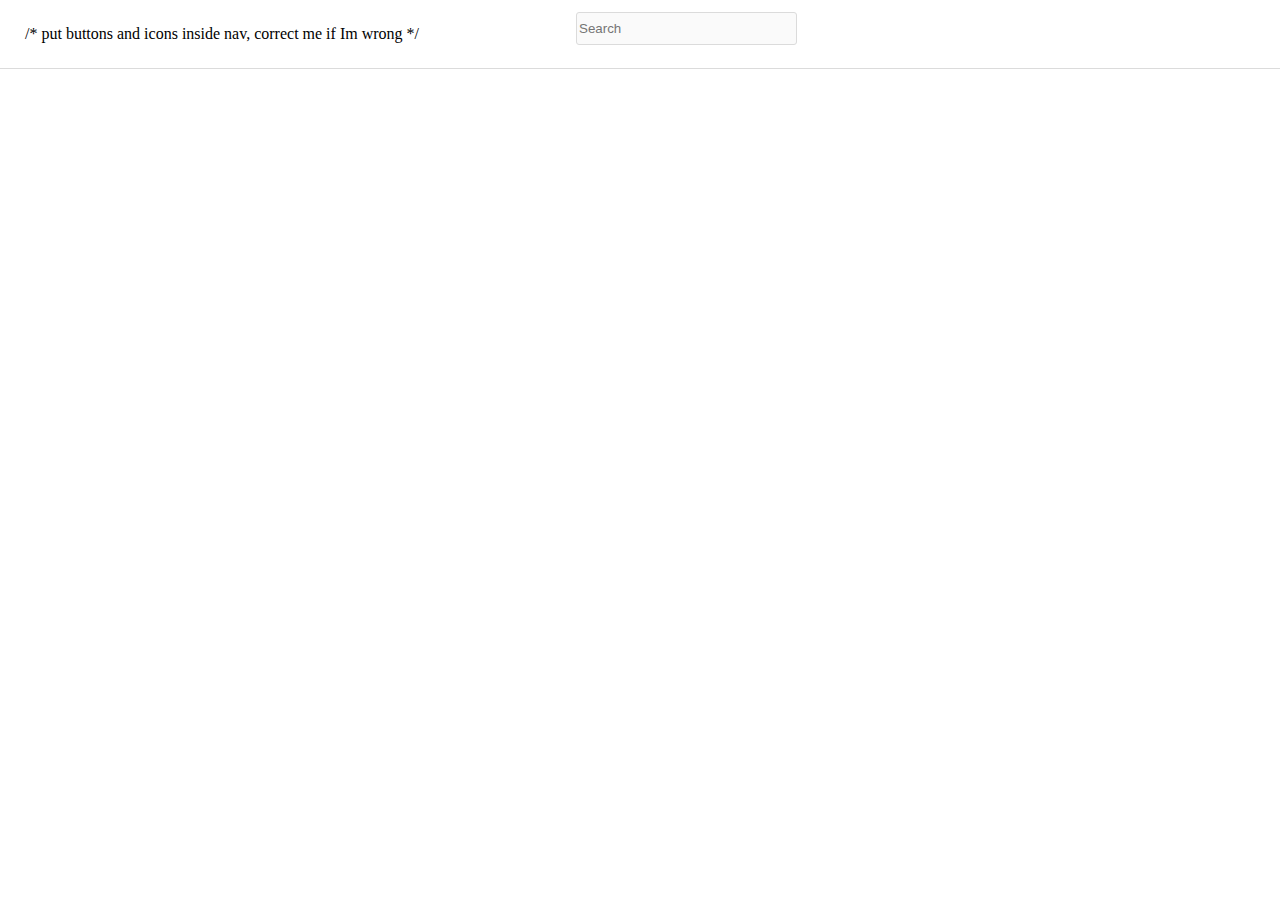
==== Instagram/index.html @ 5de47a8c "added search button (still need to work on it)" ====
<!DOCTYPE html>
<html>
    <head>
        <link rel="stylesheet" href="style.css" />
    </head>
    <body style="background-color: rgb(255, 255, 255); margin: 0;">
        <nav class="menu"> /* put buttons and icons inside nav, correct me if Im wrong */
            <div class="search"><input type="text" name="Search" id="menu-search" placeholder="Search" ></div> 
        </nav>
    </body>
</html>
---- Instagram/style.css ----
.menu{
    background-color: white;
    border-bottom: 1px solid #dbdbdb;
    overflow: hidden;
    padding: 25px;
}
body
{
    background-color:white;
}

#menu-search {
    position: absolute;
    left: 45%;
    height: 29px;
    width: 215px;
    top: 12px;
    border-radius: 3px;
    background: rgba(250, 250, 250, 1);
    border: 1px solid rgba(219, 219, 219, 1);
    background-position: center;
    background-image: url('images/search.svg');
    background-repeat: no-repeat;
    
    
    
}
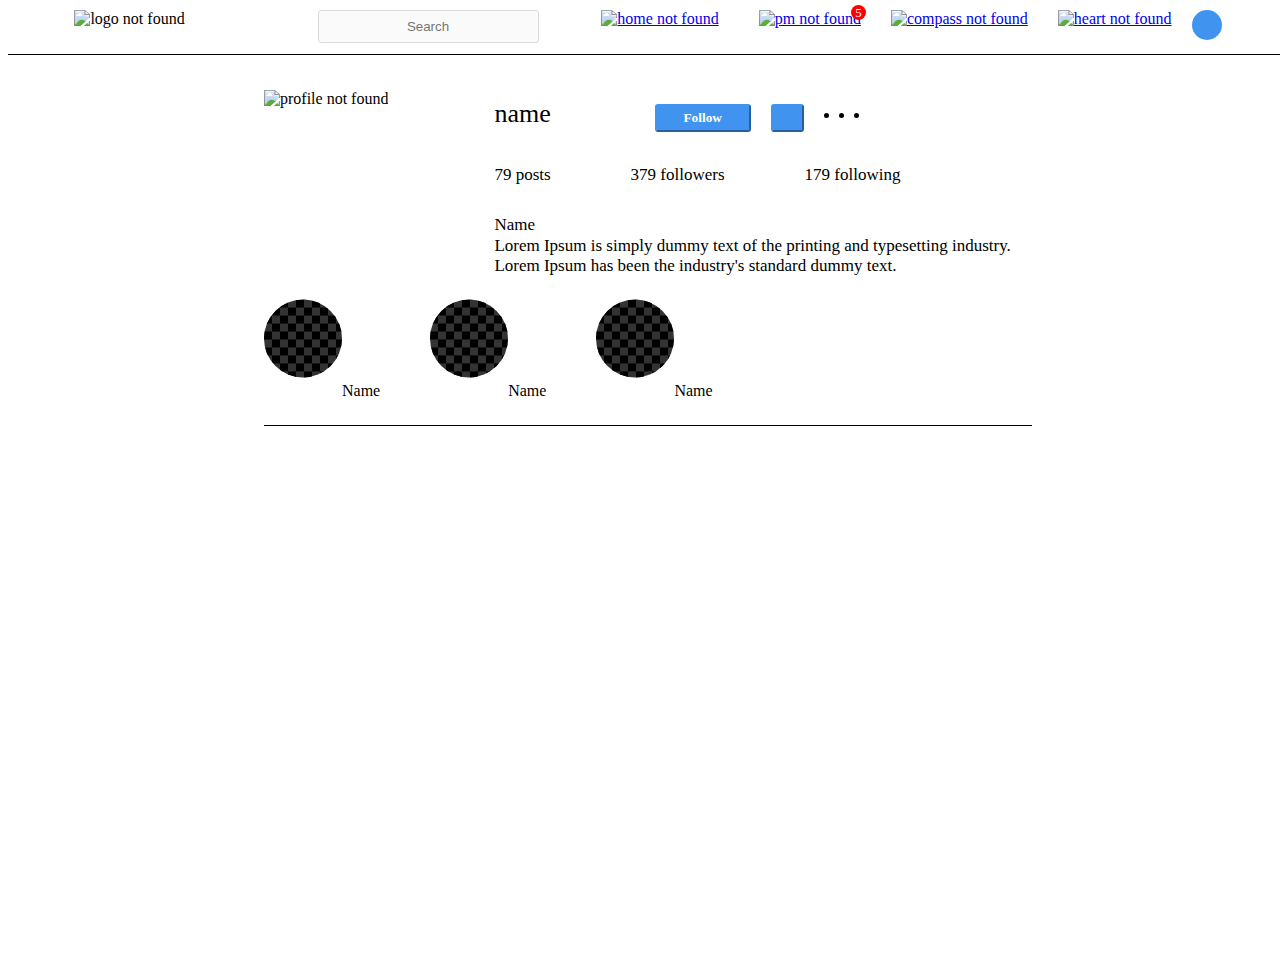
==== commit 0e08e551: "added other pictures and stuff" ====
--- a/Instagram/index.html
+++ b/Instagram/index.html
@@ -3,9 +3,40 @@
     <head>
         <link rel="stylesheet" href="style.css" />
     </head>
-    <body style="background-color: rgb(255, 255, 255); margin: 0;">
-        <nav class="menu"> /* put buttons and icons inside nav, correct me if Im wrong */
-            <div class="search"><input type="text" name="Search" id="menu-search" placeholder="Search" ></div> 
-        </nav>
+    <header>
+        
+          <div class="logo"><img src="Images/Logo.svg" alt="logo not found"></div>
+          <div class= "sarch-bar"><form action="#search"><input type="text" name="Search" id="menu-search" placeholder="Search"></a></form></div>
+          <div class="menu-items">
+              <form action="home"><a href="#index.html"><img src="Images/Home.svg" alt="home not found"></a></form>
+             <div class="PM-withCircle"><span class="dot">5</span> <form action="PM"><a href="#PM"><img src="Images/PM.svg" alt="pm not found"></a></form></div>
+              <form action="compass"><a href="#Compass"><img src="Images/Compass.svg" alt="compass not found"></a></form>
+              <form action="heart"><a href="#heart"><img src="Images/heart.svg" alt="heart not found"></a></form>
+              <form action="blue-circle"><span class= "blue-circle"></span></form>
+          </div>   
+        
+    </header>
+    <body >
+    <div class="main-frame">
+        
+        <div class="profile-frame">
+            <div id="profile-picture"><img src="images/profilepic.png" alt="profile not found"></div>
+                <div class="profile-content"><div class="instagram-text">name</div>
+                    <div class="profile-buttons">
+                    <form action="instagram-button"><input type="button" class="follow-button" value="Follow"></form> 
+                    <form action="instagram-button"><input type="button" class="small-button" value=""></form>
+                    <form action= "three-dots"><span class="black-dot"></span><span class="black-dot"></span><span class="black-dot"></span></form>
+                    </div>
+                 </div>
+            <div class="profile-followers"><span class="black-text">79 posts</span ><span class="black-text">379 followers</span><span class="black-text">179 following</span></div>
+            <div class="profile-info"><span class="black-text">Name</span><span class="black-text">Lorem Ipsum is simply dummy text of the printing and typesetting industry. Lorem Ipsum has been the industry's standard dummy text.</span></div>
+            <div class="other-pictures">
+              <div class="picture-1"><img src="Images/other-pictures.svg" alt="aa"><span class="black-text1">Name</span></div>  
+              <div class="picture-1"><img src="Images/other-pictures.svg" alt="aa"><span class="black-text1">Name</span></div>  
+              <div class="picture-1"><img src="Images/other-pictures.svg" alt="aa"><span class="black-text1">Name</span></div>  
+            </div>
+            
+        </div>
+    </div> 
     </body>
 </html>--- a/Instagram/style.css
+++ b/Instagram/style.css
@@ -1,27 +1,203 @@
-.menu{
-    background-color: white;
-    border-bottom: 1px solid #dbdbdb;
-    overflow: hidden;
-    padding: 25px;
-}
-body
-{
-    background-color:white;
+header {
+    display: flex;
+    margin-bottom: 10px;
+    margin-top: 10px;
+    margin-left: 0px;
+    margin-right: 0px;
+    padding-bottom: 10px;
+    border-bottom: 1px black solid;
+    align-content: space-around;
+    justify-content: space-around;
+}
+.logo {
+    display: flex;
+    align-self: start;
+    margin-left: 50px;
+}
+
+.menu-items {
+    display: flex;
+    justify-content: center;
+    align-content: center;
+    margin-right: 50px;
+    
+}
+.menu-items :nth-child(n){
+    margin-left: 10px;
+}
+.search-bar {
+    display: flex;
+    align-content: center;
+    justify-content: center;
 }
 
 #menu-search {
-    position: absolute;
-    left: 45%;
     height: 29px;
     width: 215px;
-    top: 12px;
     border-radius: 3px;
-    background: rgba(250, 250, 250, 1);
+    margin-left: 100px;
+    background: #fafafa;
     border: 1px solid rgba(219, 219, 219, 1);
-    background-position: center;
+    text-align: center;
+    background-position-x: 35%;
+    background-position-y: 50%;
     background-image: url('images/search.svg');
+    background-repeat: no-repeat;      
+}
+.main-frame {
+    display: grid;
+    grid-template-columns: 20% 60% 20%;
+    height: 100%;
+}
+.profile-frame {
+    height: 40%;
+    grid-column-start: 2;
+    display: grid;
+    grid-template-rows: 25px 50px 25px 50px 1fr 2fr 25px;
+    grid-template-columns: 30% 70%;
+    align-content: center;
+    justify-content: start;
+    border-bottom: black 1px solid;
+}
+.profile-content {
+    grid-column-start: 2;
+    grid-row-start: 2;
+}
+
+.instagram-text {
+    grid-column-start: 2;
+    grid-row-start: 2;
+    display: inline-flex;
+    align-self: center;
+    justify-self: start;
+    font-family: Helvetica Neue;
+    font-style: normal;
+    font-weight: 500;
+    font-size: 26px;
+}
+.profile-buttons {
+    grid-column-start: 2;
+    grid-row-start: 2;
+    display: inline-flex;
+    align-self: center;
+    justify-self: start;
+    margin-left: 100px;
+}
+.PM-withCircle {
+    position: relative;
+}
+.blue-circle {
+    height: 30px;
+    width: 30px;
+    background-color: rgba(64, 148, 239, 1);
+    border-radius: 50%;
+    display: inline-flex;
+
+}
+.dot {
+    height: 15px;
+  width: 15px;
+  background-color: red;
+  border-radius: 50%;
+  display: inline-block;
+  position: absolute;
+  right: -5px;
+  top: -5px;
+  text-align: center;
+  font-style: Helvetica Neue;
+  color: #fafafa;
+  font-size: small;
+
+
+}
+#profile-picture {
+    display: inline;
+    padding-top: 25px;
+    grid-row-start: 1;
+    grid-row-end:6;
+}
+.follow-button {
+    width: 96px;
+    height: 28px;
+    background: #4094EF;
+    border-radius: 3px;
+    border-color: #4094EF;
+    text-align: center;
+    color: #ffffff;
+    font-family: Helvetica Neue;
+    font-style: normal;
+    font-weight: bold;
+    
+}
+.small-button {
+    width: 33px;
+    height: 28px;
+    left: 762px;
+    top: 90px;
+    background: #4094EF;
+    border-radius: 3px;
+    border-color: #4094EF;
+    background-image: url('images/second-button.svg');
     background-repeat: no-repeat;
-    
-    
-    
-}+    text-align: center;
+    background-position-x: 50%;
+    background-position-y: 50%;
+}
+.black-dot {
+    height: 5px;
+    width: 5px;
+    background-color: black;
+    border-radius: 50%;
+    display: inline-block;
+}
+.profile-buttons :nth-child(n) {
+    margin-right: 10px;
+}
+.black-text {
+    font-family: Helvetica Neue;
+    font-style: normal;
+    font-weight: 500;
+    font-size: 17px;
+}
+.profile-followers {
+    grid-column-start: 2;
+    grid-row-start: 4;
+}
+.profile-followers :nth-child(n) {
+    margin-right: 80px;
+}
+.profile-info {
+    display: grid;
+    grid-row-start: 5;
+    grid-column-start: 2;
+}
+.profile-content {
+    align-self: center;
+}
+html {
+    height: 100%;
+    width: 100%;
+}
+body {
+    height: 100%;
+    width: 100%;
+}
+.other-pictures {
+    display: flex;
+    flex-wrap: wrap;
+    grid-column-start: 1;
+    grid-column-end: 3;
+    grid-row-start: 6;
+    grid-row-end: 7;
+}
+.picture-1 {
+    display: flex;
+    flex-wrap: wrap;
+    margin-right: 50px;
+}
+.black-text1 {
+    display: inline;
+    align-self: flex-end;
+    justify-self: flex-start;
+}
+
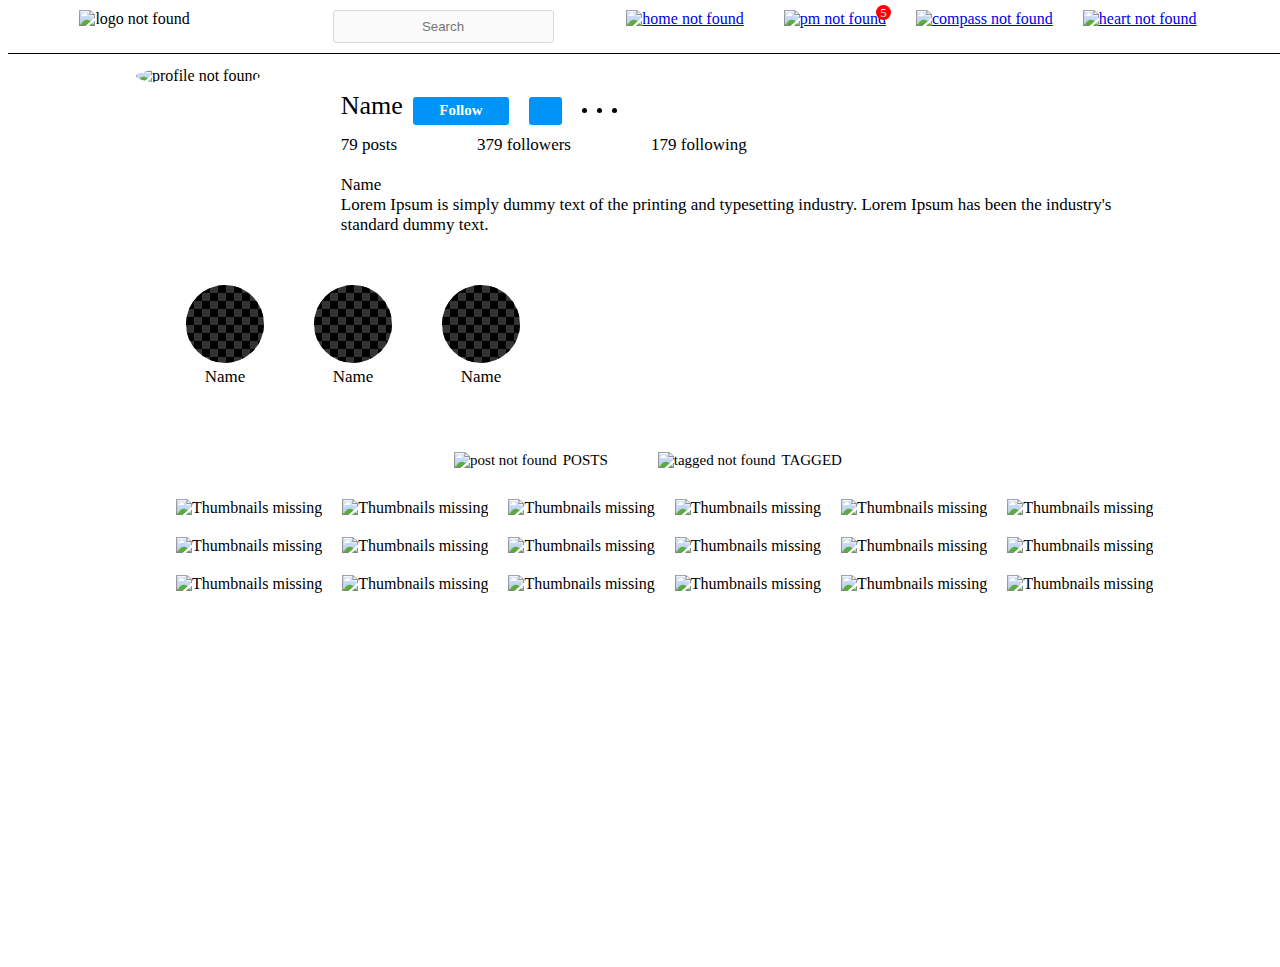
==== commit 7b5cac4c: "Merge branch 'master' into Clock-master" ====
--- a/Instagram/index.html
+++ b/Instagram/index.html
@@ -18,25 +18,52 @@
     </header>
     <body >
     <div class="main-frame">
-        
-        <div class="profile-frame">
-            <div id="profile-picture"><img src="images/profilepic.png" alt="profile not found"></div>
-                <div class="profile-content"><div class="instagram-text">name</div>
+            <div id="profile-picture"><img id="prof-pic" src="images/profilepic.png" alt="profile not found"></div>
+                <div id="profile-content">
                     <div class="profile-buttons">
+                    <div class="instagram-text">Name</div>
                     <form action="instagram-button"><input type="button" class="follow-button" value="Follow"></form> 
                     <form action="instagram-button"><input type="button" class="small-button" value=""></form>
                     <form action= "three-dots"><span class="black-dot"></span><span class="black-dot"></span><span class="black-dot"></span></form>
                     </div>
-                 </div>
-            <div class="profile-followers"><span class="black-text">79 posts</span ><span class="black-text">379 followers</span><span class="black-text">179 following</span></div>
-            <div class="profile-info"><span class="black-text">Name</span><span class="black-text">Lorem Ipsum is simply dummy text of the printing and typesetting industry. Lorem Ipsum has been the industry's standard dummy text.</span></div>
-            <div class="other-pictures">
-              <div class="picture-1"><img src="Images/other-pictures.svg" alt="aa"><span class="black-text1">Name</span></div>  
-              <div class="picture-1"><img src="Images/other-pictures.svg" alt="aa"><span class="black-text1">Name</span></div>  
-              <div class="picture-1"><img src="Images/other-pictures.svg" alt="aa"><span class="black-text1">Name</span></div>  
+                    <div class="profile-followers"><span class="black-text">79 posts</span ><span class="black-text">379 followers</span><span class="black-text">179 following</span></div>
+                    <div class="profile-info">
+                        <span class="black-text">Name</span>
+                        <p class="black-text">Lorem Ipsum is simply dummy text of the printing and typesetting industry. Lorem Ipsum has been the industry's standard dummy text.</p>
+                    </div>   
+                </div>
+                <div class="other-pictures">
+                    <div class="picture-1"><img src="Images/other-pictures.svg" alt="aa"><div class="black-text">Name</div></div>  
+                    <div class="picture-1"><img src="Images/other-pictures.svg" alt="aa"><div class="black-text">Name</div></div>  
+                    <div class="picture-1"><img src="Images/other-pictures.svg" alt="aa"><div class="black-text">Name</div></div>    
+                  </div>
+            
+            
+            
+        <div class = "post-section">
+            <div class="post-buttons"><img src="images/Posts.svg" class="post" alt="post not found"><span class="button-text">POSTS</span><img src="images/Tagged.svg" class="tag" alt="tagged not found"><span class="button-text">TAGGED</span></div>
+            <div class="picture-thumbnails">
+                <div class="thumbnails-class"><img src="images/Thumbnails.svg" alt="Thumbnails missing" class="thumbnails"></div>
+                <div class="thumbnails-class"><img src="images/Thumbnails.svg" alt="Thumbnails missing" class="thumbnails"></div>
+                <div class="thumbnails-class"><img src="images/Thumbnails.svg" alt="Thumbnails missing" class="thumbnails"></div>
+                <div class="thumbnails-class"><img src="images/Thumbnails.svg" alt="Thumbnails missing" class="thumbnails"></div>
+                <div class="thumbnails-class"><img src="images/Thumbnails.svg" alt="Thumbnails missing" class="thumbnails"></div>
+                <div class="thumbnails-class"><img src="images/Thumbnails.svg" alt="Thumbnails missing" class="thumbnails"></div>
+                <div class="thumbnails-class"><img src="images/Thumbnails.svg" alt="Thumbnails missing" class="thumbnails"></div>
+                <div class="thumbnails-class"><img src="images/Thumbnails.svg" alt="Thumbnails missing" class="thumbnails"></div>
+                <div class="thumbnails-class"><img src="images/Thumbnails.svg" alt="Thumbnails missing" class="thumbnails"></div>
+                <div class="thumbnails-class"><img src="images/Thumbnails.svg" alt="Thumbnails missing" class="thumbnails"></div>
+                <div class="thumbnails-class"><img src="images/Thumbnails.svg" alt="Thumbnails missing" class="thumbnails"></div>
+                <div class="thumbnails-class"><img src="images/Thumbnails.svg" alt="Thumbnails missing" class="thumbnails"></div>
+                <div class="thumbnails-class"><img src="images/Thumbnails.svg" alt="Thumbnails missing" class="thumbnails"></div>
+                <div class="thumbnails-class"><img src="images/Thumbnails.svg" alt="Thumbnails missing" class="thumbnails"></div>
+                <div class="thumbnails-class"><img src="images/Thumbnails.svg" alt="Thumbnails missing" class="thumbnails"></div>
+                <div class="thumbnails-class"><img src="images/Thumbnails.svg" alt="Thumbnails missing" class="thumbnails"></div>
+                <div class="thumbnails-class"><img src="images/Thumbnails.svg" alt="Thumbnails missing" class="thumbnails"></div>
+                <div class="thumbnails-class"><img src="images/Thumbnails.svg" alt="Thumbnails missing" class="thumbnails"></div>    
             </div>
-            
-        </div>
-    </div> 
+        </div> 
+    </div>
+
     </body>
 </html>--- a/Instagram/style.css
+++ b/Instagram/style.css
@@ -45,55 +45,48 @@
     background-repeat: no-repeat;      
 }
 .main-frame {
+    display: flex;
+    height: 100%;
+    margin-left: 10%;
+    margin-right: 10%;
+    margin-top: 1%;
+    align-content: flex-start;
+    flex-wrap: wrap;
+    justify-content: flex-start;
+}
+
+
+#profile-content {
     display: grid;
-    grid-template-columns: 20% 60% 20%;
-    height: 100%;
-}
-.profile-frame {
-    height: 40%;
-    grid-column-start: 2;
-    display: grid;
-    grid-template-rows: 25px 50px 25px 50px 1fr 2fr 25px;
-    grid-template-columns: 30% 70%;
-    align-content: center;
-    justify-content: start;
-    border-bottom: black 1px solid;
-}
-.profile-content {
-    grid-column-start: 2;
-    grid-row-start: 2;
+    justify-self: center;
+    align-self: flex-start;
+    padding-left: 20%;
+    width: 100%;  
+}
+#profile-content :nth-child(n) {
+    margin-top: 10px;
 }
 
 .instagram-text {
-    grid-column-start: 2;
-    grid-row-start: 2;
-    display: inline-flex;
-    align-self: center;
-    justify-self: start;
-    font-family: Helvetica Neue;
+    display: inline-flex;
+    justify-self: center;
+    font-family: urbanistFont;
+        /* bija: font-family: Helvetica Neue;*/
     font-style: normal;
     font-weight: 500;
     font-size: 26px;
 }
 .profile-buttons {
-    grid-column-start: 2;
-    grid-row-start: 2;
+    display: inline-flex;
+}
+.profile-buttons :nth-child(n) {
     display: inline-flex;
     align-self: center;
-    justify-self: start;
-    margin-left: 100px;
 }
 .PM-withCircle {
     position: relative;
 }
-.blue-circle {
-    height: 30px;
-    width: 30px;
-    background-color: rgba(64, 148, 239, 1);
-    border-radius: 50%;
-    display: inline-flex;
-
-}
+
 .dot {
     height: 15px;
   width: 15px;
@@ -111,45 +104,75 @@
 
 }
 #profile-picture {
-    display: inline;
-    padding-top: 25px;
-    grid-row-start: 1;
-    grid-row-end:6;
+    position: absolute;
+    margin-right: 10%;
+    margin-left: 2%;
+    justify-self: flex-start;
+    align-self: flex-start;
+        
 }
 .follow-button {
     width: 96px;
     height: 28px;
-    background: #4094EF;
-    border-radius: 3px;
-    border-color: #4094EF;
-    text-align: center;
-    color: #ffffff;
-    font-family: Helvetica Neue;
-    font-style: normal;
-    font-weight: bold;
-    
+    background: #0094f6;
+    background-color: #0094f6;
+    border-radius:3px;
+    border:none;
+	display:inline-block;
+	color:#ffffff;
+	font-family:urbanistFont;
+	font-size:15px;
+	font-weight:bold;
+    text-decoration:none;
+    text-align: center;
+    margin-right:5px;
+    text-align: center;
 }
 .small-button {
     width: 33px;
     height: 28px;
     left: 762px;
     top: 90px;
-    background: #4094EF;
-    border-radius: 3px;
-    border-color: #4094EF;
+    background: #0094f6;
+    background-color: #0094f6;
+    border-radius:3px;
+    border:none;
+	display:inline-block;
+    text-decoration:none;
+    text-align: center;
+    margin-right:5px;
     background-image: url('images/second-button.svg');
     background-repeat: no-repeat;
     text-align: center;
     background-position-x: 50%;
     background-position-y: 50%;
+    margin-right:5px;
 }
 .black-dot {
     height: 5px;
     width: 5px;
     background-color: black;
     border-radius: 50%;
-    display: inline-block;
-}
+    display: inline-flex;
+}
+
+.profile-buttons :nth-child(n) {
+    margin-right: 10px;
+}
+.black-text {
+    font-family:urbanistFont;
+    font-style: normal;
+    font-weight: 500;
+    font-size: 17px;
+}
+.black-dot {
+    height: 5px;
+    width: 5px;
+    background-color: black;
+    border-radius: 50%;
+    display: inline-flex;
+}
+
 .profile-buttons :nth-child(n) {
     margin-right: 10px;
 }
@@ -159,21 +182,16 @@
     font-weight: 500;
     font-size: 17px;
 }
-.profile-followers {
-    grid-column-start: 2;
-    grid-row-start: 4;
-}
+
 .profile-followers :nth-child(n) {
     margin-right: 80px;
 }
 .profile-info {
     display: grid;
-    grid-row-start: 5;
-    grid-column-start: 2;
-}
-.profile-content {
-    align-self: center;
-}
+    grid-template-rows: 20px 50px;    
+}
+
+
 html {
     height: 100%;
     width: 100%;
@@ -183,21 +201,153 @@
     width: 100%;
 }
 .other-pictures {
-    display: flex;
-    flex-wrap: wrap;
-    grid-column-start: 1;
-    grid-column-end: 3;
-    grid-row-start: 6;
-    grid-row-end: 7;
+    display: inline-flex;
+    flex-wrap: wrap;
+    justify-content: center;
+    align-content: center;
 }
 .picture-1 {
-    display: flex;
-    flex-wrap: wrap;
+    margin-bottom: 50px;
+    margin-top: 50px;
+    margin-left: 50px;
+    text-align: center;
+}
+
+
+
+.post-buttons{
+    margin-top: 15px;
+    margin-bottom: 10px;
+    margin-left: 50px;
     margin-right: 50px;
-}
-.black-text1 {
-    display: inline;
-    align-self: flex-end;
-    justify-self: flex-start;
-}
-
+    font-family: Helvetica Neue;
+    display: block;
+    text-align: center;
+    font-size: 15px;
+}
+.tag{
+    margin-left: 50px;
+    width: 15px;
+    height: 15px;
+}
+.post{
+    width: 15px;
+    height: 15px;
+}
+.button-text{
+    margin-left: 6px;
+}
+.picture-thumbnails{
+    display: flex;
+    flex-wrap: wrap;
+    margin-left: 20px;
+    
+}
+.picture-thumbnails :nth-child(n){
+    margin-left: 10px;
+    margin-top: 10px;
+}
+.thumbnails{
+    width: 200px;
+    height: 200px;
+}
+
+
+.profile-followers :nth-child(n) {
+    margin-right: 80px;
+}
+.profile-info {
+    display: grid;
+    grid-template-rows: 20px 50px;    
+}
+
+
+html {
+    height: 100%;
+    width: 100%;
+}
+body {
+    height: 100%;
+    width: 100%;
+}
+.other-pictures {
+    display: inline-flex;
+    flex-wrap: wrap;
+    justify-content: center;
+    align-content: center;
+}
+.picture-1 {
+    margin-bottom: 50px;
+    margin-top: 50px;
+    margin-left: 50px;
+    text-align: center;
+}
+
+
+
+.post-buttons{
+    margin-top: 15px;
+    margin-bottom: 10px;
+    margin-left: 50px;
+    margin-right: 50px;
+    font-family:urbanistFont;
+    display: block;
+    text-align: center;
+    font-size: 15px;
+}
+.tag{
+    margin-left: 50px;
+    width: 15px;
+    height: 15px;
+}
+.post{
+    width: 15px;
+    height: 15px;
+}
+.button-text{
+    margin-left: 6px;
+}
+.picture-thumbnails{
+    display: flex;
+    flex-wrap: wrap;
+    margin-left: 20px;
+    
+}
+.picture-thumbnails :nth-child(n){
+    margin-left: 10px;
+    margin-top: 10px;
+}
+.thumbnails{
+    width: 200px;
+    height: 200px;
+}
+#prof-pic{
+    /* profila bilde formatēšana*/
+    height: 150px;
+    max-height: 170px;
+    object-fit: contain;
+    border-radius: 50%;
+}
+
+@font-face {
+    font-family: urbanistFont;
+    src: url(Fonts/Urbanist-Light.woff);
+    /* vairāk info: https://github.com/coreywho/Urbanist un https://www.w3schools.com/css/css3_fonts.asp*/
+  }
+
+#profile-picture{
+    margin: 0 30px 0 0;
+}
+#top-icon{
+    margin-top:5px;
+}
+#top-icon-profile{
+    height:30px;
+    object-fit:inline-flex;
+    margin-top:5px;
+    border-radius: 50%;
+    
+}
+#top-logo{
+    margin-top:5px;
+}
